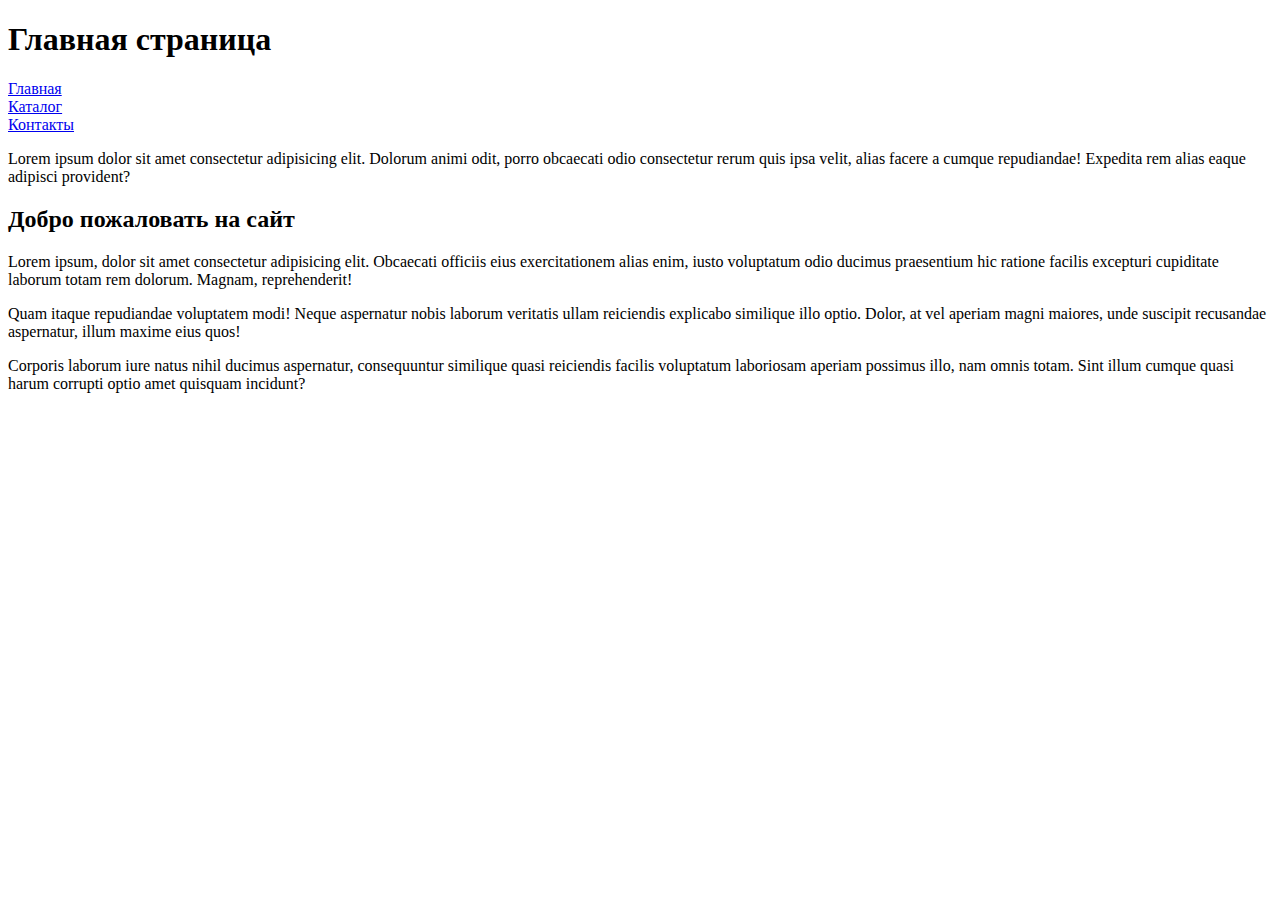
==== index.html @ d2b582c9 "add files" ====
<!DOCTYPE html>
<html lang="en">

<head>
    <meta charset="UTF-8">
    <meta name="viewport" content="width=device-width, initial-scale=1.0">
    <title>Document</title>
</head>

<body>
    <h1>Главная страница</h1>
    <a href="#">Главная</a><br>
    <a href="catalog/catalog.html">Каталог</a><br>
    <a href="#">Контакты</a><br>
    <p>Lorem ipsum dolor sit amet consectetur adipisicing elit. Dolorum animi odit, porro obcaecati odio consectetur rerum quis ipsa velit, alias facere a cumque repudiandae! Expedita rem alias eaque adipisci provident?</p>
    <h2>Добро пожаловать на сайт</h2>
    <p>Lorem ipsum, dolor sit amet consectetur adipisicing elit. Obcaecati officiis eius exercitationem alias enim, iusto voluptatum odio ducimus praesentium hic ratione facilis excepturi cupiditate laborum totam rem dolorum. Magnam, reprehenderit!</p>
    <p>Quam itaque repudiandae voluptatem modi! Neque aspernatur nobis laborum veritatis ullam reiciendis explicabo similique illo optio. Dolor, at vel aperiam magni maiores, unde suscipit recusandae aspernatur, illum maxime eius quos!</p>
    <p>Corporis laborum iure natus nihil ducimus aspernatur, consequuntur similique quasi reiciendis facilis voluptatum laboriosam aperiam possimus illo, nam omnis totam. Sint illum cumque quasi harum corrupti optio amet quisquam incidunt?</p>



</body>

</html>
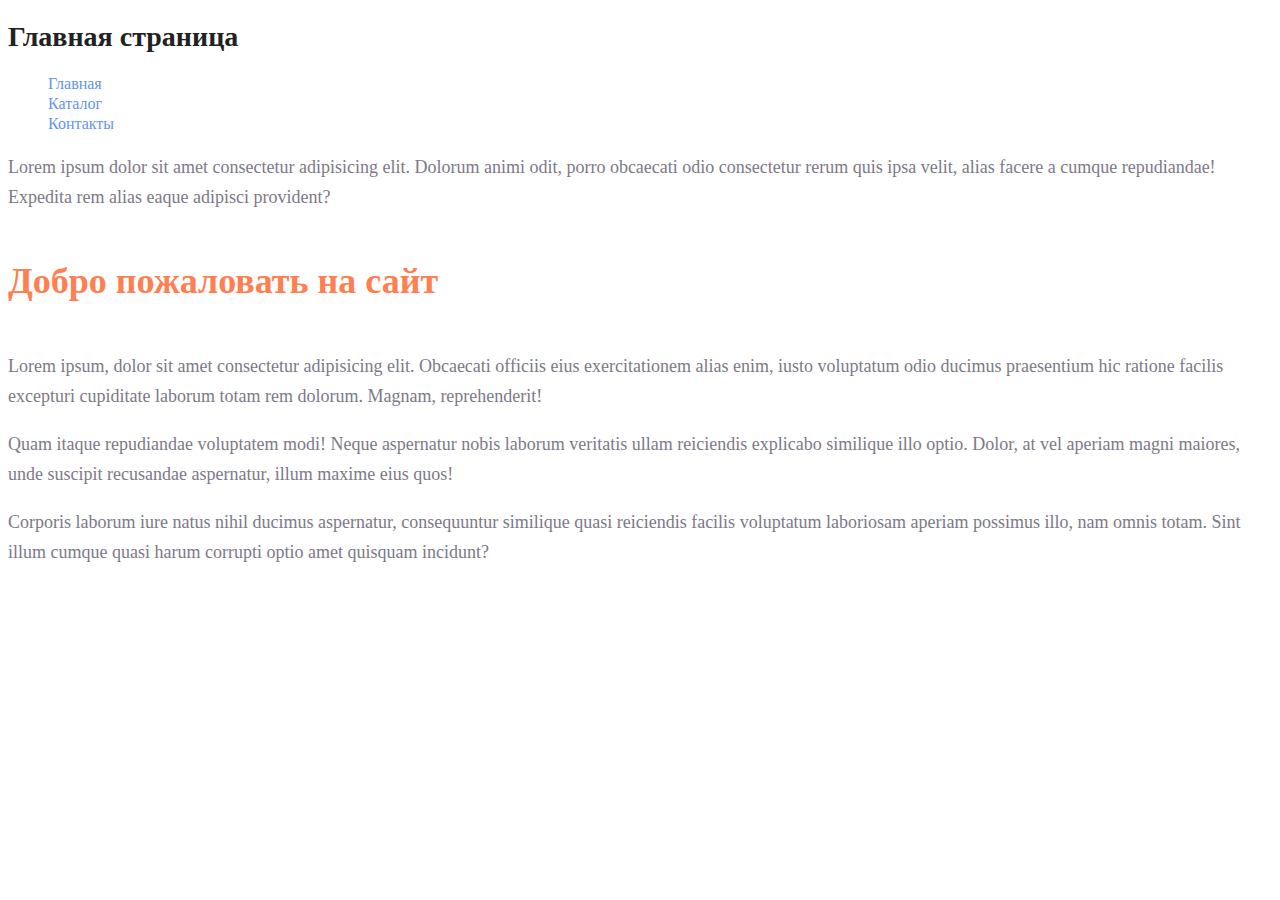
==== commit cb169ddf: "Обновил HTML страницы" ====
--- a/index.html
+++ b/index.html
@@ -2,6 +2,7 @@
 <html lang="en">
 
 <head>
+    <link rel="stylesheet" href="./style.css">
     <meta charset="UTF-8">
     <meta name="viewport" content="width=device-width, initial-scale=1.0">
     <title>Document</title>
@@ -9,9 +10,11 @@
 
 <body>
     <h1>Главная страница</h1>
-    <a href="#">Главная</a><br>
-    <a href="catalog/catalog.html">Каталог</a><br>
-    <a href="#">Контакты</a><br>
+    <ul class="menu">
+        <a href="#">Главная</a><br>
+        <a href="catalog/catalog.html">Каталог</a><br>
+        <a href="#">Контакты</a><br>
+    </ul>
     <p>Lorem ipsum dolor sit amet consectetur adipisicing elit. Dolorum animi odit, porro obcaecati odio consectetur rerum quis ipsa velit, alias facere a cumque repudiandae! Expedita rem alias eaque adipisci provident?</p>
     <h2>Добро пожаловать на сайт</h2>
     <p>Lorem ipsum, dolor sit amet consectetur adipisicing elit. Obcaecati officiis eius exercitationem alias enim, iusto voluptatum odio ducimus praesentium hic ratione facilis excepturi cupiditate laborum totam rem dolorum. Magnam, reprehenderit!</p>
--- a/style.css
+++ b/style.css
@@ -0,0 +1,32 @@
+a {
+    text-decoration: none;
+}
+
+.menu a {
+    color: cornflowerblue;
+    font-size: 16px;
+    line-height: 20px;
+}
+
+h1 {
+    color: #222222;
+    font-size: 28px;
+    line-height: 36px;
+    font-weight: bold;
+}
+
+p {
+    font-style: normal;
+    font-weight: 300;
+    font-size: 18px;
+    line-height: 30px;
+    color: #7D7987
+}
+
+h2 {
+    color: coral;
+    font-style: normal;
+    font-weight: 700;
+    font-size: 36px;
+    line-height: 80px;
+}